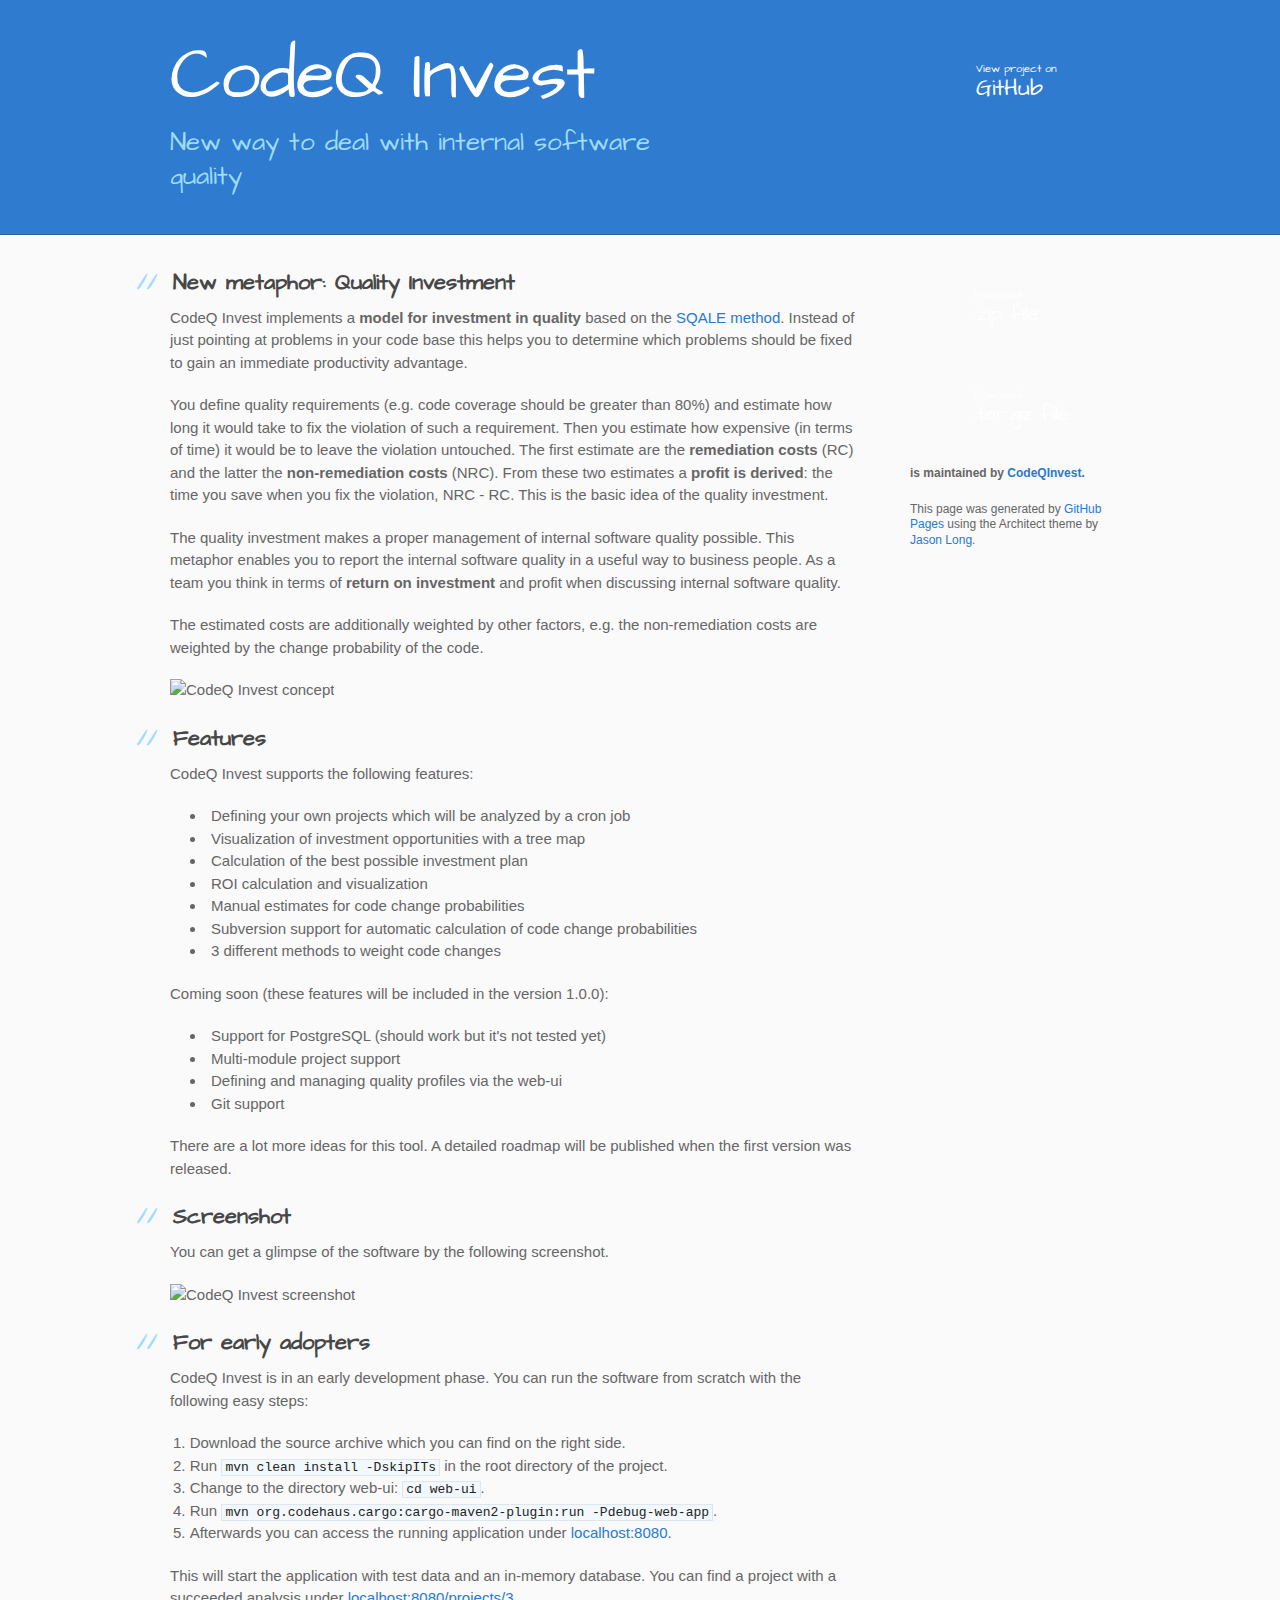
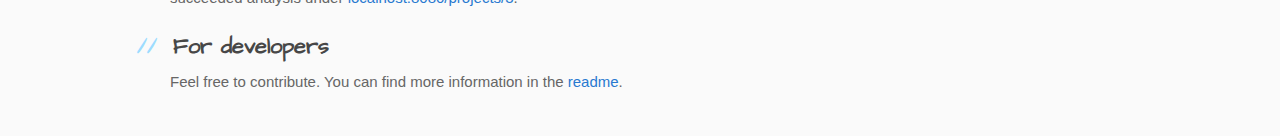
==== index.html @ 138060b1 "fixed link to github pages" ====
<!DOCTYPE html>
<html>
  <head>
    <meta charset='utf-8'>
    <meta http-equiv="X-UA-Compatible" content="chrome=1">
    <meta name="viewport" content="width=device-width, initial-scale=1, maximum-scale=1">
    <link href='https://fonts.googleapis.com/css?family=Architects+Daughter' rel='stylesheet' type='text/css'>
    <link rel="stylesheet" type="text/css" href="stylesheets/stylesheet.css" media="screen" />
    <link rel="stylesheet" type="text/css" href="stylesheets/pygment_trac.css" media="screen" />
    <link rel="stylesheet" type="text/css" href="stylesheets/print.css" media="print" />

    <!--[if lt IE 9]>
    <script src="//html5shiv.googlecode.com/svn/trunk/html5.js"></script>
    <![endif]-->

    <title>CodeQ Invest by CodeQInvest</title>
  </head>

  <body>
    <header>
      <div class="inner">
        <h1>CodeQ Invest</h1>
        <h2>New way to deal with internal software quality</h2>
        <a href="https://github.com/CodeQInvest/codeq-invest" class="button"><small>View project on</small>GitHub</a>
      </div>
    </header>

    <div id="content-wrapper">
      <div class="inner clearfix">
        <section id="main-content">
          <h2>
<a name="new-metaphor-quality-investment" class="anchor" href="#new-metaphor-quality-investment"><span class="octicon octicon-link"></span></a>New metaphor: Quality Investment</h2>

<p>CodeQ Invest implements a <strong>model for investment in quality</strong> based on the <a href="http://www.sqale.org">SQALE method</a>. Instead of just pointing at problems in your code base this helps you to determine which problems should be fixed to gain an immediate productivity advantage.</p>

<p>You define  quality requirements (e.g. code coverage should be greater than 80%) and estimate how long it would take to fix the violation of such a requirement. Then you estimate how expensive (in terms of time) it would be to leave the violation untouched. The first estimate are the <strong>remediation costs</strong> (RC) and the latter the <strong>non-remediation costs</strong> (NRC). From these two estimates a <strong>profit is derived</strong>: the time you save when you fix the violation, NRC - RC. This is the basic idea of the quality investment.</p>

<p>The quality investment makes a proper management of internal software quality possible. This metaphor enables you to report the internal software quality in a useful way to business people. As a team you think in terms of <strong>return on investment</strong> and profit when discussing internal software quality.</p>

<p>The estimated costs are additionally weighted by other factors, e.g. the non-remediation costs are weighted by the change probability of the code.</p>

<p><img src="https://raw.github.com/CodeQInvest/codeq-invest/gh-pages/images/concept.png" alt="CodeQ Invest concept"></p>

<h2>
<a name="features" class="anchor" href="#features"><span class="octicon octicon-link"></span></a>Features</h2>

<p>CodeQ Invest supports the following features:</p>

<ul>
<li>Defining your own projects which will be analyzed by a cron job</li>
<li>Visualization of investment opportunities with a tree map</li>
<li>Calculation of the best possible investment plan</li>
<li>ROI calculation and visualization</li>
<li>Manual estimates for code change probabilities</li>
<li>Subversion support for automatic calculation of code change probabilities</li>
<li>3 different methods to weight code changes</li>
</ul><p>Coming soon (these features will be included in the version 1.0.0):</p>

<ul>
<li>Support for PostgreSQL (should work but it's not tested yet)</li>
<li>Multi-module project support</li>
<li>Defining and managing quality profiles via the web-ui</li>
<li>Git support</li>
</ul><p>There are a lot more ideas for this tool. A detailed roadmap will be published when the first version was released.</p>

<h2>
<a name="screenshot" class="anchor" href="#screenshot"><span class="octicon octicon-link"></span></a>Screenshot</h2>

<p>You can get a glimpse of the software by the following screenshot.</p>

<p><img src="https://raw.github.com/CodeQInvest/codeq-invest/gh-pages/images/screenshot.png" alt="CodeQ Invest screenshot"></p>

<h2>
<a name="for-early-adopters" class="anchor" href="#for-early-adopters"><span class="octicon octicon-link"></span></a>For early adopters</h2>

<p>CodeQ Invest is in an early development phase. You can run the software from scratch with the following easy steps:</p>

<ol>
<li>Download the source archive which you can find on the right side.</li>
<li>Run <code>mvn clean install -DskipITs</code> in the root directory of the project.</li>
<li>Change to the directory web-ui: <code>cd web-ui</code>.</li>
<li>Run <code>mvn org.codehaus.cargo:cargo-maven2-plugin:run -Pdebug-web-app</code>.</li>
<li>Afterwards you can access the running application under <a href="http://localhost:8080">localhost:8080</a>.</li>
</ol><p>This will start the application with test data and an in-memory database. You can find a project with a succeeded analysis under <a href="http://localhost:8080/projects/3">localhost:8080/projects/3</a>.</p>

<h2>
<a name="for-developers" class="anchor" href="#for-developers"><span class="octicon octicon-link"></span></a>For developers</h2>

<p>Feel free to contribute. You can find more information in the <a href="https://github.com/CodeQInvest/codeq-invest">readme</a>.</p>
        </section>

        <aside id="sidebar">
          <a href="https://github.com/CodeQInvest/codeq-invest/zipball/master" class="button">
            <small>Download</small>
            .zip file
          </a>
          <a href="https://github.com/CodeQInvest/codeq-invest/tarball/master" class="button">
            <small>Download</small>
            .tar.gz file
          </a>

          <p class="repo-owner"><a href="https://github.com/CodeQInvest/codeq-invest"></a> is maintained by <a href="https://github.com/CodeQInvest">CodeQInvest</a>.</p>

          <p>This page was generated by <a href="http://pages.github.com">GitHub Pages</a> using the Architect theme by <a href="https://twitter.com/jasonlong">Jason Long</a>.</p>
        </aside>
      </div>
    </div>

            <script type="text/javascript">
            var gaJsHost = (("https:" == document.location.protocol) ? "https://ssl." : "http://www.");
            document.write(unescape("%3Cscript src='" + gaJsHost + "google-analytics.com/ga.js' type='text/javascript'%3E%3C/script%3E"));
          </script>
          <script type="text/javascript">
            try {
              var pageTracker = _gat._getTracker("UA-36050488-2");
            pageTracker._trackPageview();
            } catch(err) {}
          </script>

  </body>
</html>
---- stylesheets/stylesheet.css ----
/* http://meyerweb.com/eric/tools/css/reset/ 
   v2.0 | 20110126
   License: none (public domain)
*/
html, body, div, span, applet, object, iframe,
h1, h2, h3, h4, h5, h6, p, blockquote, pre,
a, abbr, acronym, address, big, cite, code,
del, dfn, em, img, ins, kbd, q, s, samp,
small, strike, sub, sup, tt, var,
b, u, i, center,
dl, dt, dd, ol, ul, li,
fieldset, form, label, legend,
table, caption, tbody, tfoot, thead, tr, th, td,
article, aside, canvas, details, embed, 
figure, figcaption, footer, header, hgroup, 
menu, nav, output, ruby, section, summary,
time, mark, audio, video {
	margin: 0;
	padding: 0;
	border: 0;
	font-size: 100%;
	font: inherit;
	vertical-align: baseline;
}
/* HTML5 display-role reset for older browsers */
article, aside, details, figcaption, figure, 
footer, header, hgroup, menu, nav, section {
	display: block;
}
body {
	line-height: 1;
}
ol, ul {
	list-style: none;
}
blockquote, q {
	quotes: none;
}
blockquote:before, blockquote:after,
q:before, q:after {
	content: '';
	content: none;
}
table {
	border-collapse: collapse;
	border-spacing: 0;
}

/* LAYOUT STYLES */
body {
  font-size: 15px;
  line-height: 1.5; 
  background: #fafafa url(../images/body-bg.jpg) 0 0 repeat;
  font-family: 'Helvetica Neue', Helvetica, Arial, serif;
  font-weight: 400;
  color: #666;
}

a {
  color: #2879d0;
}
a:hover {
  color: #2268b2;
}

header {
  padding-top: 40px;
  padding-bottom: 40px;
  font-family: 'Architects Daughter', 'Helvetica Neue', Helvetica, Arial, serif; 
  background: #2e7bcf url(../images/header-bg.jpg) 0 0 repeat-x;
  border-bottom: solid 1px #275da1;
}

header h1 {
  letter-spacing: -1px;
  font-size: 72px;
  color: #fff;
  line-height: 1;
  margin-bottom: 0.2em;
  width: 540px;
}

header h2 {
  font-size: 26px;
  color: #9ddcff;
  font-weight: normal;
  line-height: 1.3;
  width: 540px;
  letter-spacing: 0;
}

.inner {
  position: relative;
  width: 940px;
  margin: 0 auto;
}

#content-wrapper {
  border-top: solid 1px #fff;
  padding-top: 30px;
}

#main-content {
  width: 690px;
  float: left;
}

#main-content img {
  max-width: 100%;
}

aside#sidebar {
  width: 200px;
  padding-left: 20px;
  min-height: 504px;
  float: right;
  background: transparent url(../images/sidebar-bg.jpg) 0 0 no-repeat;
  font-size: 12px;
  line-height: 1.3;
}

aside#sidebar p.repo-owner,
aside#sidebar p.repo-owner a {
  font-weight: bold;
}

#downloads {
  margin-bottom: 40px;
}

a.button {
  width: 134px;
  height: 58px;
  line-height: 1.2;
  font-size: 23px;
  color: #fff;
  padding-left: 68px;
  padding-top: 22px;
  font-family: 'Architects Daughter', 'Helvetica Neue', Helvetica, Arial, serif; 
}
a.button small {
  display: block;
  font-size: 11px;
}
header a.button {
  position: absolute;
  right: 0;
  top: 0;
  background: transparent url(../images/github-button.png) 0 0 no-repeat;
}
aside a.button {
  width: 138px;
  padding-left: 64px;
  display: block;
  background: transparent url(../images/download-button.png) 0 0 no-repeat;
  margin-bottom: 20px;
  font-size: 21px;
}

code, pre {
  font-family: Monaco, "Bitstream Vera Sans Mono", "Lucida Console", Terminal, monospace;
  color: #222;
  margin-bottom: 30px;
  font-size: 13px;
}

code {
  background-color: #f2f8fc;
  border: solid 1px #dbe7f3;
  padding: 0 3px;
}

pre {
  padding: 20px;
  background: #fff;
  text-shadow: none;
  overflow: auto;
  border: solid 1px #f2f2f2;
}
pre code {
  color: #2879d0;
  background-color: #fff;
  border: none;
  padding: 0;
}

ul, ol, dl {
  margin-bottom: 20px;
}


/* COMMON STYLES */

hr {
  height: 1px;
  line-height: 1px;
  margin-top: 1em;
  padding-bottom: 1em;
  border: none;
  background: transparent url('../images/hr.png') 0 0 no-repeat;
}

table {
  width: 100%;
  border: 1px solid #ebebeb;
}

th {
  font-weight: 500;
}

td {
  border: 1px solid #ebebeb;
  text-align: center; 
  font-weight: 300;
}

form {
  background: #f2f2f2;
  padding: 20px;
  
}


/* GENERAL ELEMENT TYPE STYLES */

#main-content h1 {
  font-family: 'Architects Daughter', 'Helvetica Neue', Helvetica, Arial, serif; 
  font-size: 2.8em;
  letter-spacing: -1px;
  color: #474747;
} 

#main-content h1:before {
  content: "/";
  color: #9ddcff;
  padding-right: 0.3em;
  margin-left: -0.9em;
}

#main-content h2 {
  font-family: 'Architects Daughter', 'Helvetica Neue', Helvetica, Arial, serif; 
  font-size: 22px;
  font-weight: bold;
  margin-bottom: 8px;
  color: #474747;
} 
#main-content h2:before {
  content: "//";
  color: #9ddcff;
  padding-right: 0.3em;
  margin-left: -1.5em;
}

#main-content h3 {
  font-family: 'Architects Daughter', 'Helvetica Neue', Helvetica, Arial, serif; 
  font-size: 18px;
  font-weight: bold;
  margin-top: 24px;
  margin-bottom: 8px;
  color: #474747;
} 
 
#main-content h3:before {
  content: "///";
  color: #9ddcff;
  padding-right: 0.3em;
  margin-left: -2em;
}

#main-content h4 {
  font-family: 'Architects Daughter', 'Helvetica Neue', Helvetica, Arial, serif; 
  font-size: 15px;
  font-weight: bold;
  color: #474747;
} 

h4:before {
  content: "////";
  color: #9ddcff;
  padding-right: 0.3em;
  margin-left: -2.8em;
}

#main-content h5 {
  font-family: 'Architects Daughter', 'Helvetica Neue', Helvetica, Arial, serif; 
  font-size: 14px;
  color: #474747;
} 
h5:before {
  content: "/////";
  color: #9ddcff;
  padding-right: 0.3em;
  margin-left: -3.2em;
}

#main-content h6 {
  font-family: 'Architects Daughter', 'Helvetica Neue', Helvetica, Arial, serif; 
  font-size: .8em;
  color: #474747;
} 
h6:before {
  content: "//////";
  color: #9ddcff;
  padding-right: 0.3em;
  margin-left: -3.7em;
}

p {
  margin-bottom: 20px;
}
 
a {
  text-decoration: none;
}

p a {
  font-weight: 400;
}

blockquote {
  font-size: 1.6em;
  border-left: 10px solid #e9e9e9;
  margin-bottom: 20px;
  padding: 0 0 0 30px;
}

ul li {
  list-style: disc inside;
  padding-left: 20px;
}

ol li {
  list-style: decimal inside;
  padding-left: 3px;
}

dl dd {
  font-style: italic;
  font-weight: 100;
}

footer {
  background: transparent url('../images/hr.png') 0 0 no-repeat;
  margin-top: 40px;
  padding-top: 20px;
  padding-bottom: 30px;
  font-size: 13px;
  color: #aaa;
}

footer a {
  color: #666;
}
footer a:hover {
  color: #444;
}

/* MISC */
.clearfix:after {
  clear: both;
  content: '.';
  display: block;
  visibility: hidden;
  height: 0;
}

.clearfix {display: inline-block;}
* html .clearfix {height: 1%;}
.clearfix {display: block;}

/* #Media Queries
================================================== */

/* Smaller than standard 960 (devices and browsers) */
@media only screen and (max-width: 959px) {}

/* Tablet Portrait size to standard 960 (devices and browsers) */
@media only screen and (min-width: 768px) and (max-width: 959px) {
  .inner {
    width: 740px;
  }
  header h1, header h2 {
    width: 340px;
  }
  header h1 {
    font-size: 60px;
  }
  header h2 {
    font-size: 30px;
  }
  #main-content {
    width: 490px;
  }
  #main-content h1:before,
  #main-content h2:before,
  #main-content h3:before,
  #main-content h4:before,
  #main-content h5:before,
  #main-content h6:before {
    content: none;
    padding-right: 0;
    margin-left: 0;
  }
}

/* All Mobile Sizes (devices and browser) */
@media only screen and (max-width: 767px) {
  .inner {
    width: 93%;
  }
  header {
    padding: 20px 0;
  }
  header .inner {
    position: relative;
  }
  header h1, header h2 {
    width: 100%;
  }
  header h1 {
    font-size: 48px;
  }
  header h2 {
    font-size: 24px;
  }
  header a.button {
    background-image: none;
    width: auto;
    height: auto;
    display: inline-block;
    margin-top: 15px;
    padding: 5px 10px;
    position: relative;
    text-align: center;
    font-size: 13px;
    line-height: 1;
    background-color: #9ddcff;
    color: #2879d0;
    -moz-border-radius: 5px;
    -webkit-border-radius: 5px;                     
    border-radius: 5px;    
  }
  header a.button small {
    font-size: 13px;
    display: inline;
  }
  #main-content,
  aside#sidebar {
    float: none;
    width: 100% ! important;
  }
  aside#sidebar {
    background-image: none;
    margin-top: 20px;
    border-top: solid 1px #ddd;
    padding: 20px 0;
    min-height: 0;
  }
  aside#sidebar a.button {
    display: none;
  }
  #main-content h1:before,
  #main-content h2:before,
  #main-content h3:before,
  #main-content h4:before,
  #main-content h5:before,
  #main-content h6:before {
    content: none;
    padding-right: 0;
    margin-left: 0;
  }
}

/* Mobile Landscape Size to Tablet Portrait (devices and browsers) */
@media only screen and (min-width: 480px) and (max-width: 767px) {}

/* Mobile Portrait Size to Mobile Landscape Size (devices and browsers) */
@media only screen and (max-width: 479px) {}
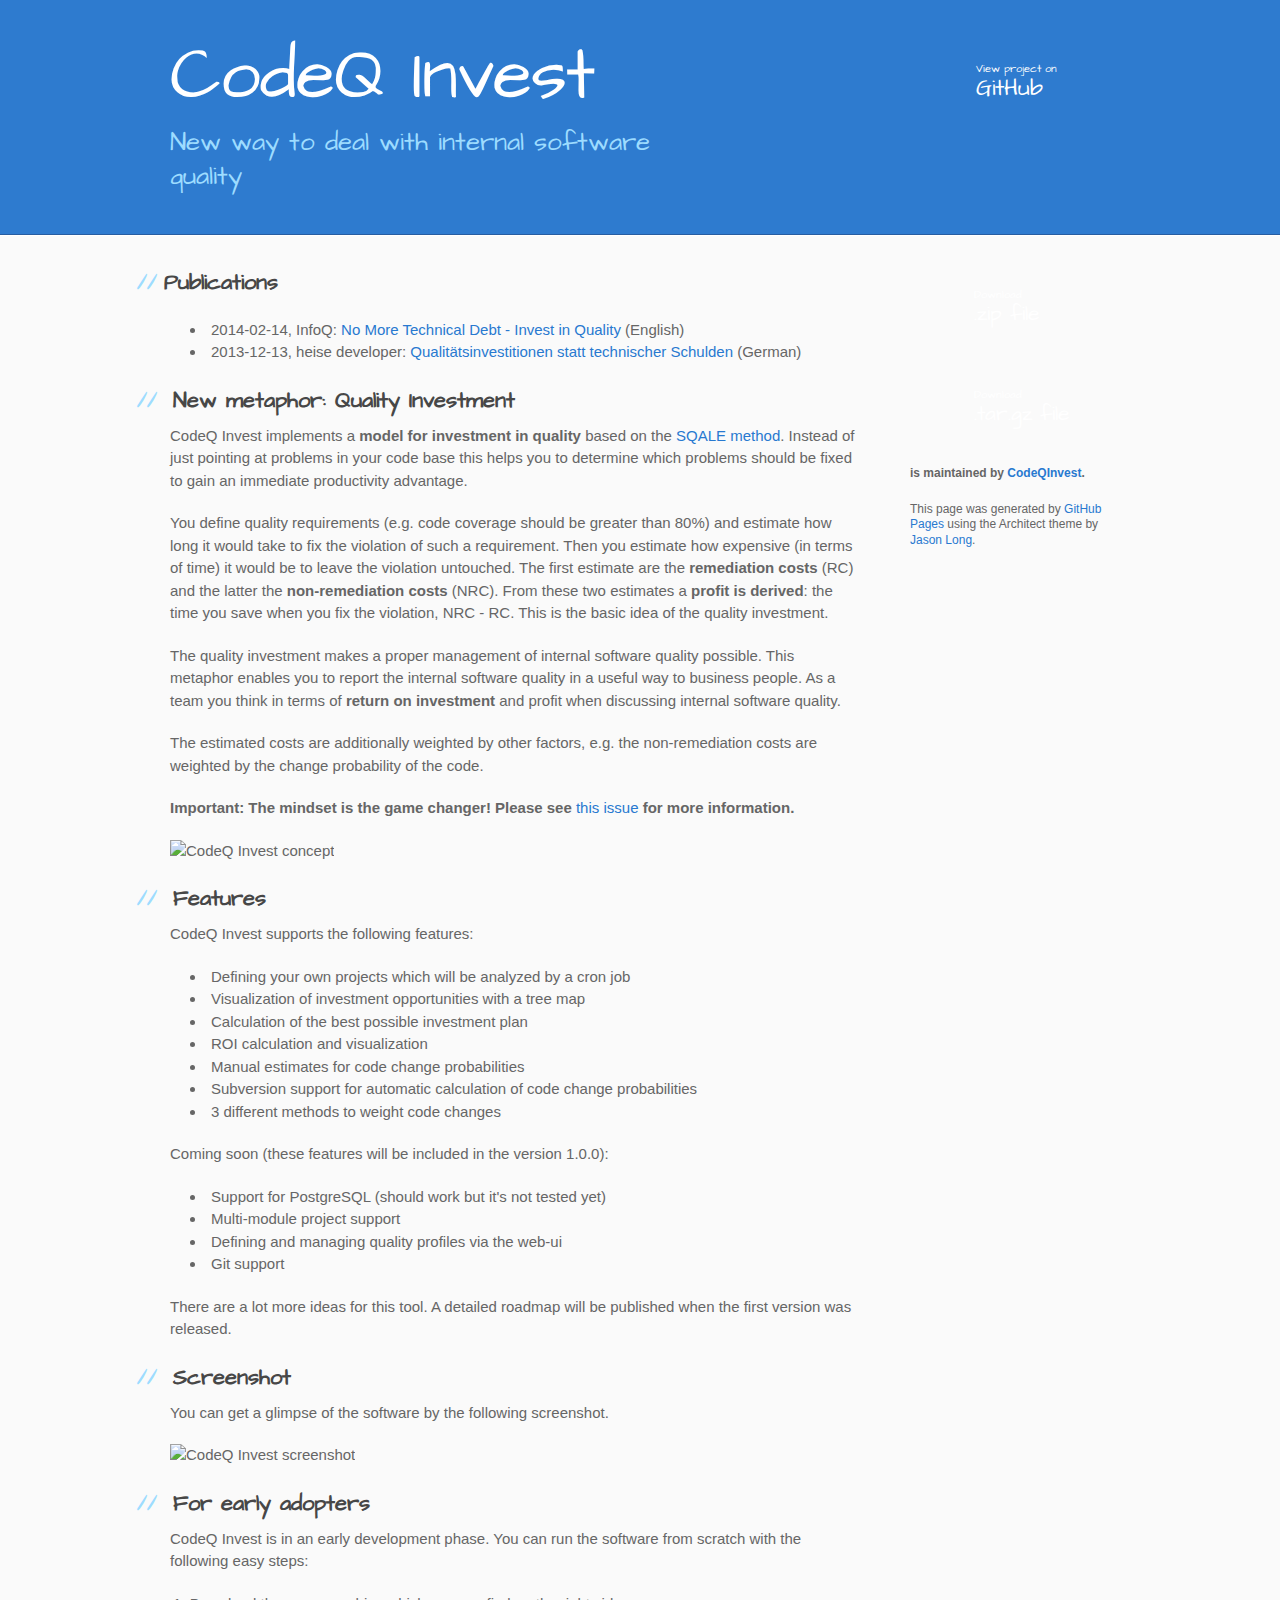
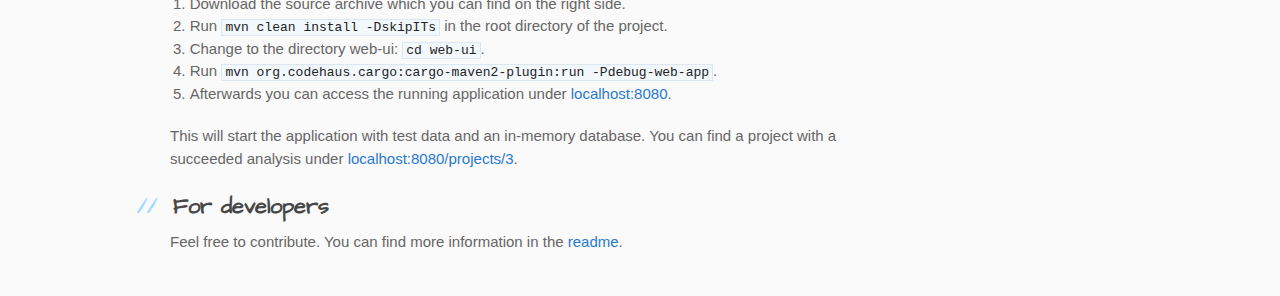
==== commit bc111f26: "updated publications" ====
--- a/index.html
+++ b/index.html
@@ -28,6 +28,16 @@
     <div id="content-wrapper">
       <div class="inner clearfix">
         <section id="main-content">
+
+<h2><a name="publications" class="anchor" href="#publications"><span class="octicon octicon-link"></span></a>Publications</h2>
+
+<p>
+<ul>
+<li>2014-02-14, InfoQ: <a href="http://www.infoq.com/articles/no-more-technical-debt">No More Technical Debt - Invest in Quality</a> (English)</li>
+<li>2013-12-13, heise developer: <a href="http://www.heise.de/developer/artikel/Qualitaetsinvestitionen-statt-technischer-Schulden-2063864.html">Qualitätsinvestitionen statt technischer Schulden</a> (German)</li>
+</ul>
+</p>
+
           <h2>
 <a name="new-metaphor-quality-investment" class="anchor" href="#new-metaphor-quality-investment"><span class="octicon octicon-link"></span></a>New metaphor: Quality Investment</h2>
 
@@ -38,6 +48,8 @@
 <p>The quality investment makes a proper management of internal software quality possible. This metaphor enables you to report the internal software quality in a useful way to business people. As a team you think in terms of <strong>return on investment</strong> and profit when discussing internal software quality.</p>
 
 <p>The estimated costs are additionally weighted by other factors, e.g. the non-remediation costs are weighted by the change probability of the code.</p>
+
+<p><strong>Important: The mindset is the game changer! Please see <a href="https://github.com/CodeQInvest/codeq-invest/issues/7">this issue</a> for more information.</strong></p>
 
 <p><img src="https://raw.github.com/CodeQInvest/codeq-invest/gh-pages/images/concept.png" alt="CodeQ Invest concept"></p>
 
